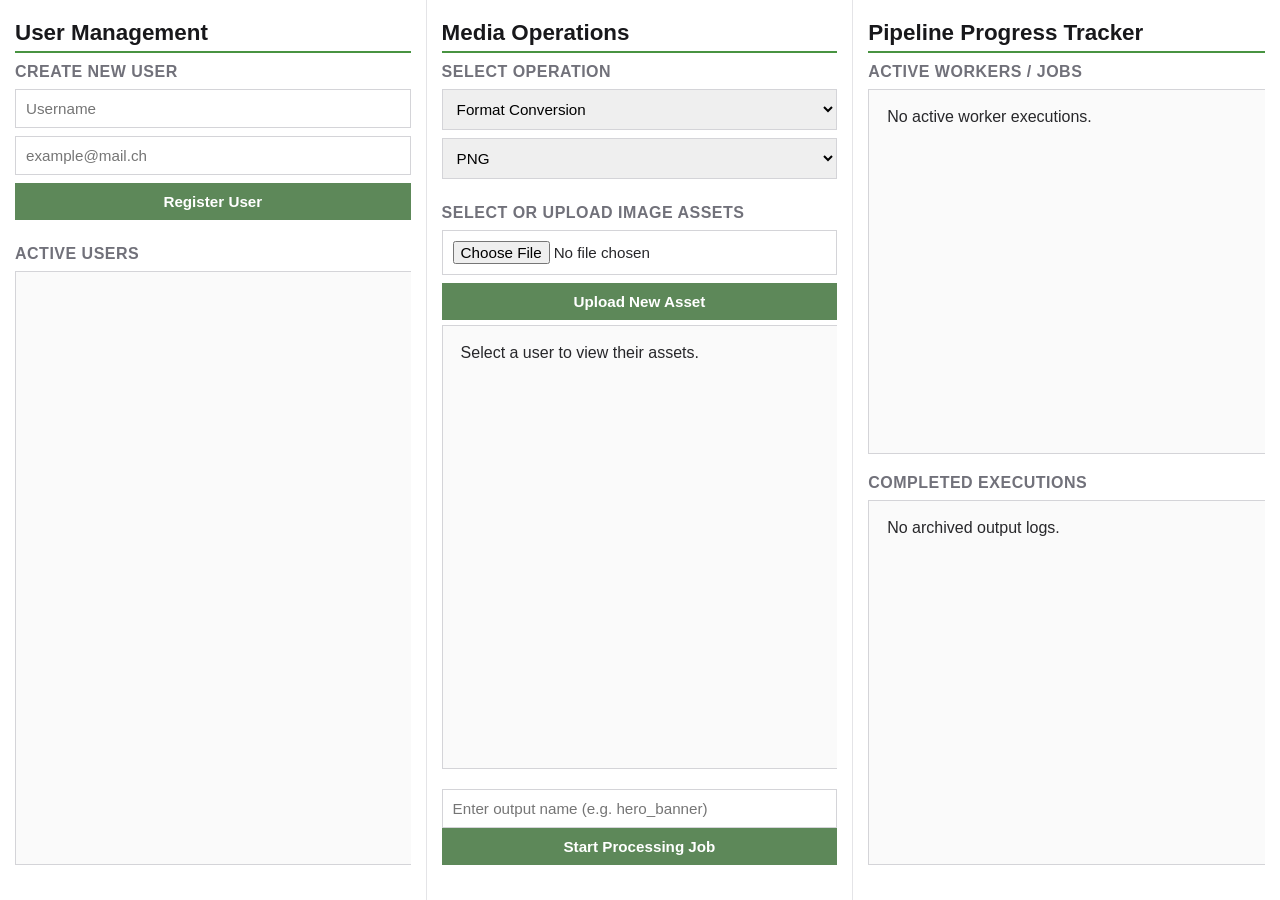
==== gateway/src/main/resources/static/index.html @ 9dd772d9 "migrated existing controller and fe, updated old tests" ====
<!DOCTYPE html>
<html lang="en">
		<head>
				<meta charset="UTF-8">
				<meta name="viewport" content="width=device-width, initial-scale=1.0">
				<link href="style.css" rel="stylesheet">
				<title>Cloud-Native Image Processing Pipeline</title>
		</head>
		<body>
				<div class="container">

						<div class="column">
								<div class="row header-row">
										<h2>User Management</h2>
								</div>

								<div class="row form-row">
										<h3>Create New User</h3>
										<div class="input-group">
												<input type="text" id="usernameInput" placeholder="Username" required>
												<input type="email" id="emailInput" placeholder="example@mail.ch" required>
												<button onclick="createUser()">Register User</button>
										</div>
								</div>  

								<div class="row list-row">
										<h3>Active Users</h3>
										<div class="column list-box" id="usersList">
										</div>
								</div>  
						</div>  

						<div class="column">
								<div class="row header-row">
										<h2>Media Operations</h2>
								</div>

								<div class="row form-row">
										<h3>Select Operation</h3>
										<div class="input-group">
												<select id="operationSelect">
														<option value="FORMAT_CONVERSION">Format Conversion</option>
														<option value="BACKGROUND_REMOVAL">Remove Background (AI)</option>
												</select>
												<select id="targetFormatSelect">
														<option value="png">PNG</option>
														<option value="jpg">JPEG</option>
														<option value="gif">GIF</option>
												</select>
										</div>
								</div>  

								<div class="row list-row">
										<h3>Select or Upload Image Assets</h3>
										<div class="input-group file-upload-box">
												<input type="file" id="imageFileInput" accept="image/*">
												<button onclick="uploadImage()">Upload New Asset</button>
										</div>
										<div class="column list-box" id="imagesList">
										</div>
								</div>  

								<div class="row action-row">
										<input type="text" id="outputNameInput" placeholder="Enter output name (e.g. hero_banner)" />
										<button onclick="triggerPipelineJob()">Start Processing Job</button>
								</div>  
						</div>  

						<div class="column">
								<div class="row header-row">
										<h2>Pipeline Progress Tracker</h2>
								</div>

								<div class="row list-row half-height">
										<h3>Active Workers / Jobs</h3>
										<div class="column list-box tracking-box" id="runningJobsList">
										</div>
								</div>  

								<div class="row list-row half-height">
										<h3>Completed Executions</h3>
										<div class="column list-box tracking-box" id="finishedJobsList">
										</div>
								</div>  
						</div>  

				</div>  
				<script src="script.js"></script>
		</body>
</html>
---- gateway/src/main/resources/static/style.css ----
:root {
		--bg-body: #f4f4f5;       
		--bg-surface: #ffffff;    
		--bg-list: #fafafa;       
		--bg-selected: #f0f0f0;   

		--text-main: #27272a;     
		--text-muted: #71717a;    
		--text-heading: #18181b;  
		--text-inverse: #ffffff;  

		--border-light: #e4e4e7;
		--border-input: #d4d4d8;
		--border-card: #f4f4f5;

		--primary: #489341;       
		--primary-focus: rgba(194, 65, 12, 0.08); 

		--btn-def: #5d8859;
		--btn-def-hover: #489341;
		--btn-def-select: #489341;
		--btn-green: #657164;
		--btn-green-hover: #525c51;
		--btn-red: #9f585a;
		--btn-red-hover: #824749;
		--btn-purple: #847895;
		--btn-purple-hover: #886dae;
		--btn-slate: #a1a1aa;

		--status-running-bg: #fcfbf6;
		--status-running-text: #9e6f50;
		
		--status-done-bg: #f6fcf6;
		--status-done-text: #487d43;
		
		--status-failed-bg: #fcf6f6;
		--status-failed-text: #9f585a;
}

* {
		box-sizing: border-box;
}

body, html {
		margin: 0;
		padding: 0;
		font-family: 'Segoe UI', -apple-system, BlinkMacSystemFont, Roboto, sans-serif;
		background-color: var(--bg-body);
		color: var(--text-main);
}

.container {
		width: 100vw;
		height: 100vh;
		display: flex;
		flex-direction: row;
		overflow: hidden;
}

.column {
		display: flex;
		flex-direction: column;
		width: 33.33%;
		height: 100%;
		border-right: 1px solid var(--border-light);
		padding: 15px;
		background: var(--bg-surface);
}

.column:last-child {
		border-right: none;
}

.row {
		display: flex;
		flex-direction: column;
		width: 100%;
		margin-bottom: 20px;
}

.header-row { height: auto; margin-bottom: 10px; border-bottom: 2px solid var(--primary); }
.header-row h2 { margin: 5px 0; color: var(--text-heading); font-size: 1.4rem; }
.form-row { height: auto; }
.list-row { flex-grow: 1; min-height: 0; }
.half-height { height: 45%; flex-grow: 0; }
.action-row { height: auto; margin-top: auto; }

h3 { margin: 0 0 8px 0; font-size: 1rem; color: var(--text-muted); text-transform: uppercase; letter-spacing: 0.5px; }

/* Input Elements */
.input-group {
		display: flex;
		flex-direction: column;
		gap: 8px;
		margin-bottom: 5px;
}

input, select, button {
		width: 100%;
		padding: 10px;
		border-radius: 0px;
		border: 1px solid var(--border-input);
		font-size: 0.95rem;
		outline: none;
}

input:focus, select:focus {
		border-color: var(--primary);
		box-shadow: 0 0 0 3px var(--primary-focus);
}

button {
		background-color: var(--btn-def);
		color: var(--text-inverse);
		border: none;
		font-weight: 600;
		cursor: pointer;
		transition: background-color 0.2s;
}

button:hover { background-color: var(--btn-def-hover); }
.btn-primary { background-color: var(--btn-green); font-size: 1.1rem; padding: 15px; }
.btn-primary:hover { background-color: var(--btn-green-hover); }

/* Dynamic List Items Container Boxes */
.list-box {
		width: 100%;
		height: 100%;
		border: 1px solid var(--border-input);
		border-radius: 0px;
		background-color: var(--bg-list);
		overflow-y: auto;
		padding: 8px;
		gap: 6px;
}

/* Custom Interactive UI Cards */
.item-card {
		display: flex;
		flex-direction: row;
		align-items: center;
		justify-content: space-between;
		padding: 10px;
		background: var(--bg-surface);
		border: 1px solid var(--border-card);
		border-radius: 0px;
		font-size: 0.9rem;
}

.item-card.selected {
		border-color: var(--primary);
		background-color: var(--bg-selected);
}

.item-card span {
		white-space: nowrap;
		overflow: hidden;
		text-overflow: ellipsis;
		margin-right: 10px;
}

.item-actions {
		display: flex;
		gap: 5px;
		align-items: center;
}

.item-actions button {
		padding: 5px 8px;
		font-size: 0.8rem;
		width: auto;
}

.btn-danger { background-color: var(--btn-red); }
.btn-danger:hover { background-color: var(--btn-red-hover); }
.btn-select { background-color: var(--btn-slate); }
.btn-select.active { background-color: var(--btn-def-select); }
.btn-download { background-color: var(--btn-purple); }
.btn-download:hover { background-color: var(--btn-purple-hover); }

.status-badge {
		padding: 3px 6px;
		border-radius: 0px;
		font-size: 0.75rem;
		font-weight: bold;
		text-transform: uppercase;
}
.status-running { background-color: var(--status-running-bg); color: var(--status-running-text); }
.status-done { background-color: var(--status-done-bg); color: var(--status-done-text); }
.status-failed { background-color: var(--status-failed-bg); color: var(--status-failed-text); }
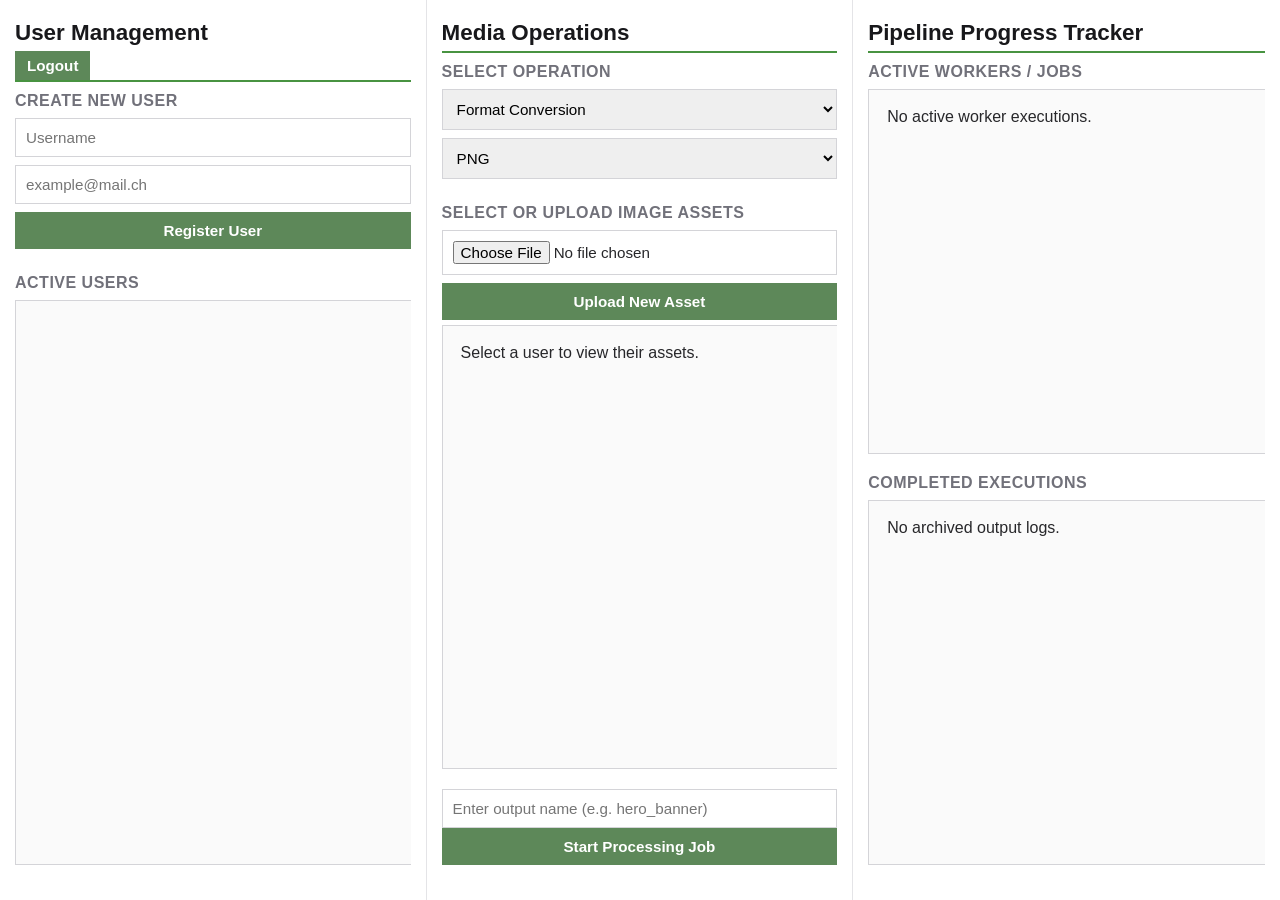
==== commit 4b27bef1: "update gateway in progress" ====
--- a/gateway/src/main/resources/static/index.html
+++ b/gateway/src/main/resources/static/index.html
@@ -12,6 +12,9 @@
 						<div class="column">
 								<div class="row header-row">
 										<h2>User Management</h2>
+										<form action="/logout" method="post" style="display:inline;">
+												<button type="submit" style="width:auto; padding:6px 12px;">Logout</button>
+										</form>
 								</div>
 
 								<div class="row form-row">
@@ -41,6 +44,7 @@
 												<select id="operationSelect">
 														<option value="FORMAT_CONVERSION">Format Conversion</option>
 														<option value="BACKGROUND_REMOVAL">Remove Background (AI)</option>
+														<option value="OBJECT_DETECTION">Detect Objects (AI)</option>
 												</select>
 												<select id="targetFormatSelect">
 														<option value="png">PNG</option>
--- a/gateway/src/main/resources/static/style.css
+++ b/gateway/src/main/resources/static/style.css
@@ -188,3 +188,8 @@
 .status-running { background-color: var(--status-running-bg); color: var(--status-running-text); }
 .status-done { background-color: var(--status-done-bg); color: var(--status-done-text); }
 .status-failed { background-color: var(--status-failed-bg); color: var(--status-failed-text); }
+
+
+#operationSelect:has(option[value="FORMAT_CONVERSION"]:not(:checked)) ~ #targetFormatSelect {
+    display: none!important;
+}
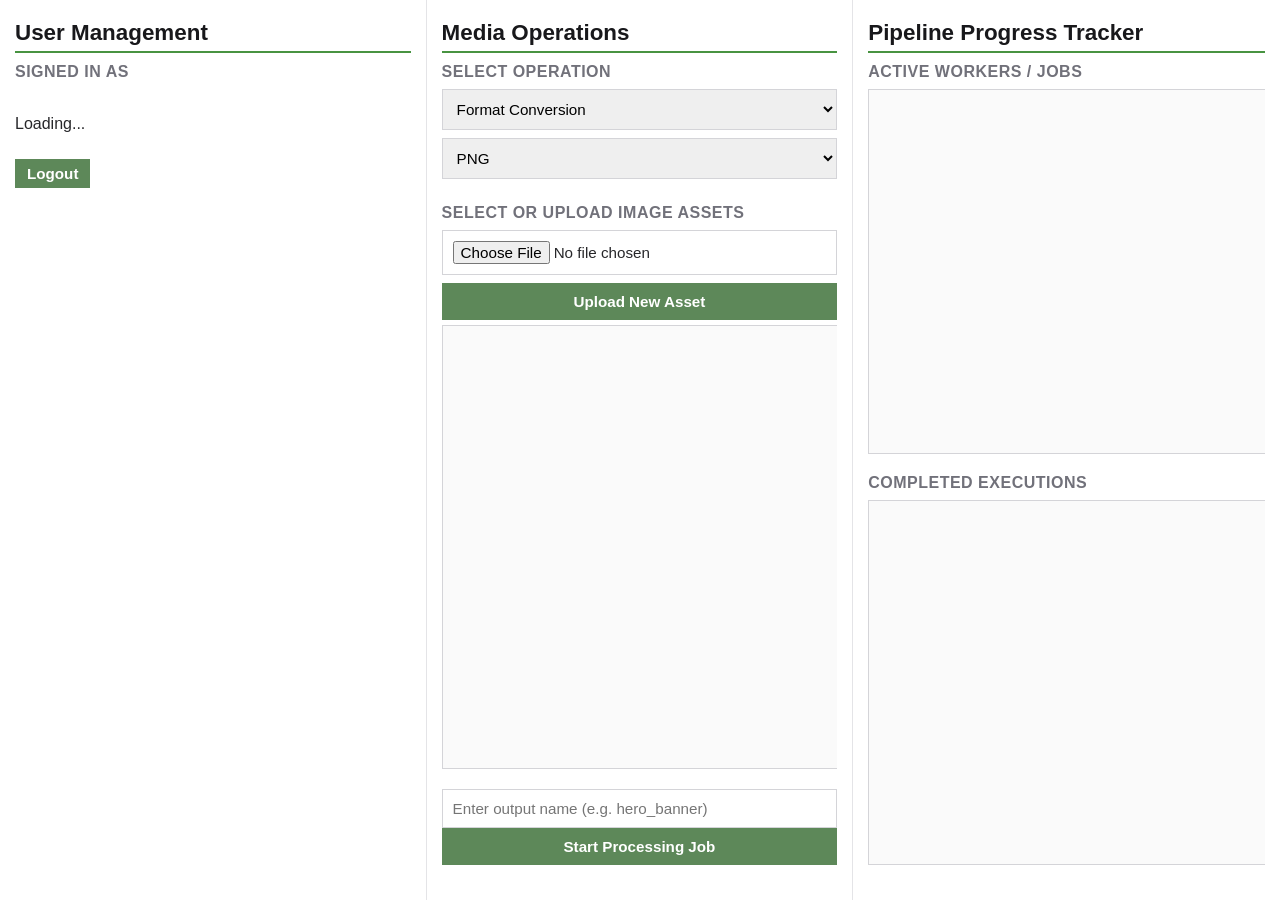
==== commit 55adfbe5: "keycloak spi for kafka" ====
--- a/gateway/src/main/resources/static/index.html
+++ b/gateway/src/main/resources/static/index.html
@@ -12,26 +12,16 @@
 						<div class="column">
 								<div class="row header-row">
 										<h2>User Management</h2>
+								</div>
+
+								<div class="row form-row">
+										<h3>Signed in as</h3>
+										<p id="currentUserDisplay" style="padding:10px 0;">Loading...</p>
 										<form action="/logout" method="post" style="display:inline;">
 												<button type="submit" style="width:auto; padding:6px 12px;">Logout</button>
 										</form>
 								</div>
-
-								<div class="row form-row">
-										<h3>Create New User</h3>
-										<div class="input-group">
-												<input type="text" id="usernameInput" placeholder="Username" required>
-												<input type="email" id="emailInput" placeholder="example@mail.ch" required>
-												<button onclick="createUser()">Register User</button>
-										</div>
-								</div>  
-
-								<div class="row list-row">
-										<h3>Active Users</h3>
-										<div class="column list-box" id="usersList">
-										</div>
-								</div>  
-						</div>  
+						</div>
 
 						<div class="column">
 								<div class="row header-row">
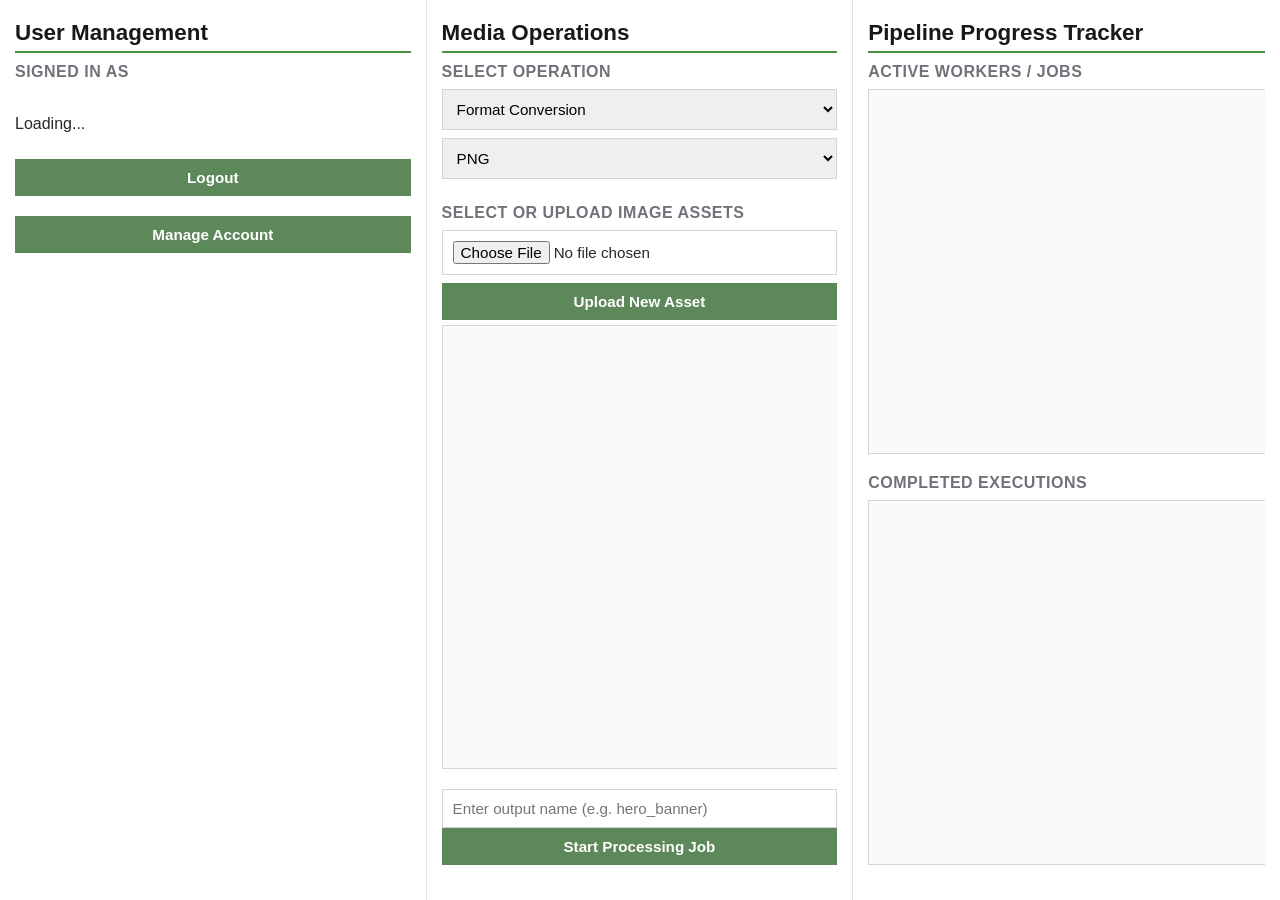
==== commit 7c2530d5: "updated doc and style" ====
--- a/gateway/src/main/resources/static/index.html
+++ b/gateway/src/main/resources/static/index.html
@@ -18,8 +18,12 @@
 										<h3>Signed in as</h3>
 										<p id="currentUserDisplay" style="padding:10px 0;">Loading...</p>
 										<form action="/logout" method="post" style="display:inline;">
-												<button type="submit" style="width:auto; padding:6px 12px;">Logout</button>
+												<button type="submit">Logout</button>
 										</form>
+								</div>
+
+								<div class="row form-row">
+										<button type="button" onclick="window.open('http://keycloak.imageprocessing.local/realms/imageprocessing/account/#/security', '_blank')"> Manage Account</button>
 								</div>
 						</div>
 
